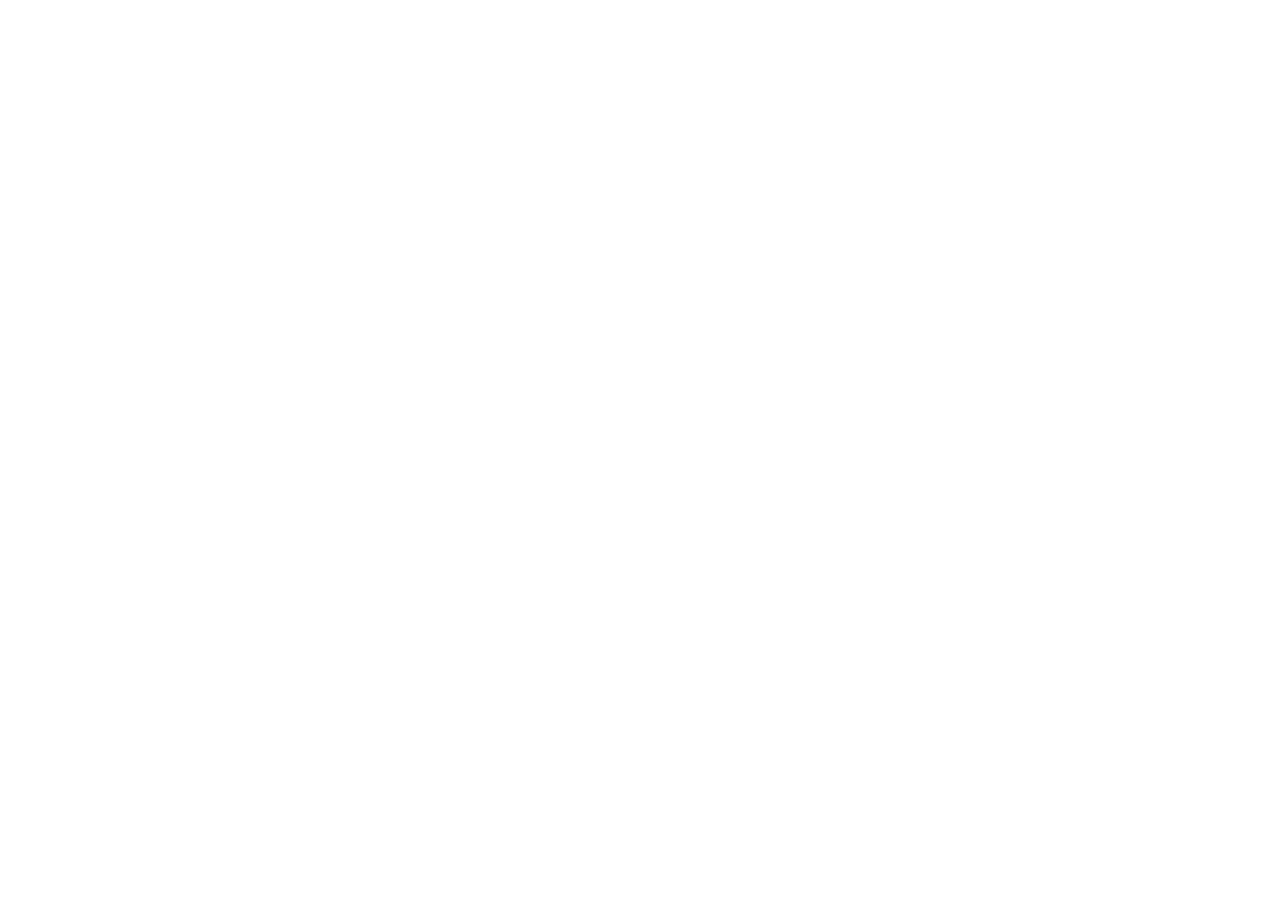
==== index.html @ ffb2d40e "grid-recap folder cloned and boilerplate inserted into index file" ====
<!DOCTYPE html>
<html lang="en">
<head>
    <meta charset="UTF-8">
    <meta name="viewport" content="width=device-width, initial-scale=1.0">
    <title>Grid-Recap</title>
</head>
<body>
    
</body>
</html>
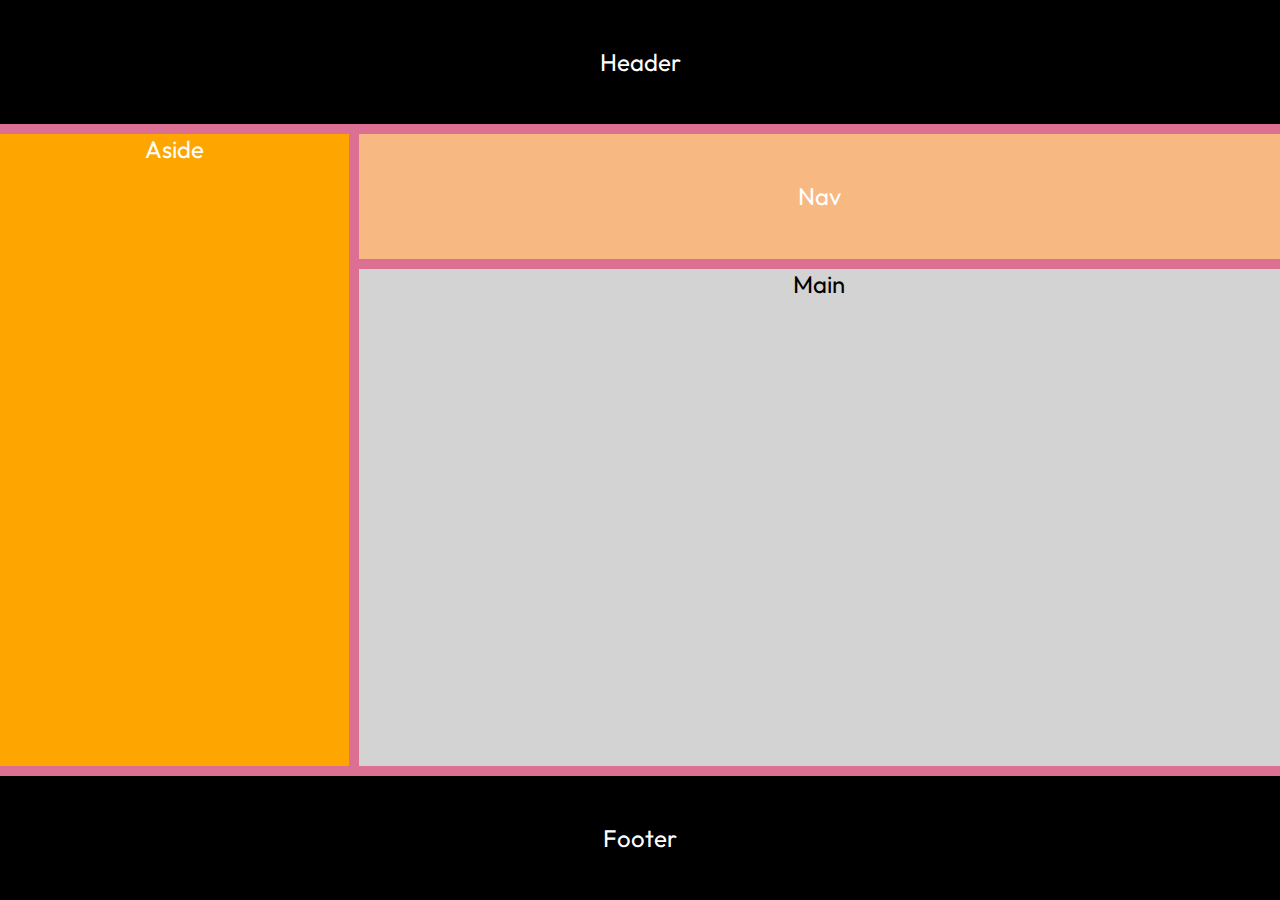
==== commit f61bc507: "Gridbox challenge complete" ====
--- a/index.html
+++ b/index.html
@@ -4,8 +4,13 @@
     <meta charset="UTF-8">
     <meta name="viewport" content="width=device-width, initial-scale=1.0">
     <title>Grid-Recap</title>
+    <link rel="stylesheet" href="./styles.css">
 </head>
 <body>
-    
+    <header>Header</header>
+    <nav>Nav</nav>
+    <main>Main</main>
+    <footer>Footer</footer>
+    <aside>Aside</aside>
 </body>
 </html>--- a/styles.css
+++ b/styles.css
@@ -0,0 +1,124 @@
+@import url('https://fonts.googleapis.com/css2?family=Outfit:wght@100..900&display=swap');
+
+*{
+    margin: 0;
+    padding: 0;
+    box-sizing: border-box;
+}
+
+/* header {
+    height: 7rem;;
+    background-color: lightblue;
+}
+
+nav, main, aside {
+    height: 15rem;
+}
+
+nav{
+    background-color: rgb(235, 148, 148);
+}
+
+main {
+    background-color: rgb(206, 167, 243);
+}
+
+aside {
+    background-color: aquamarine;
+}
+
+@media screen and (min-width: 768px){
+    body{
+        display: grid;
+        grid-template-columns: 1fr 2fr 1fr;
+        grid-template-rows: 15rem 1fr;
+        height: 100vh;
+    }
+
+    header{
+        grid-column-start: 1;
+        grid-column-end: 4;
+    }
+
+    nav, main, aside {
+        height: unset;
+    }
+} */
+
+body {
+    display: grid;
+    grid-template-areas:
+    "header header header header"
+    "nav nav nav nav"
+    "main main main main"
+    "footer footer footer footer"
+    ;
+    gap: 10px;
+    height: 100vh;
+    grid-template-rows: 1fr 1fr 4fr 1fr;
+    background-color: palevioletred;
+    font-family: Outfit;
+    font-size: 1.5rem;
+    text-align: center;
+
+}
+
+header, footer {
+    background-color: black;
+    color: white;
+    display: flex;
+    justify-content: center;
+    align-items: center;
+}
+
+nav {
+    background-color: rgb(247, 184, 130);
+    color: white;
+    display: flex;
+    justify-content: center;
+    align-items: center;
+}
+
+main {
+    background-color: lightgray;
+}
+
+
+header {
+    grid-area: header;
+}
+
+nav {
+    grid-area: nav;
+}
+
+main {
+    grid-area: main;
+}
+
+footer{
+    grid-area: footer;
+}
+
+aside {
+    display: none;
+}
+
+@media screen and (min-width: 768px){
+    body{
+        display: grid;
+        grid-template-areas:
+        "header header header header"
+        "aside nav nav nav"
+        "aside main main main"
+        "footer footer footer footer"
+        ;
+    }
+
+    aside{
+        display: grid;
+        grid-area: aside;
+        background-color: orange;
+        color: white;
+    }
+}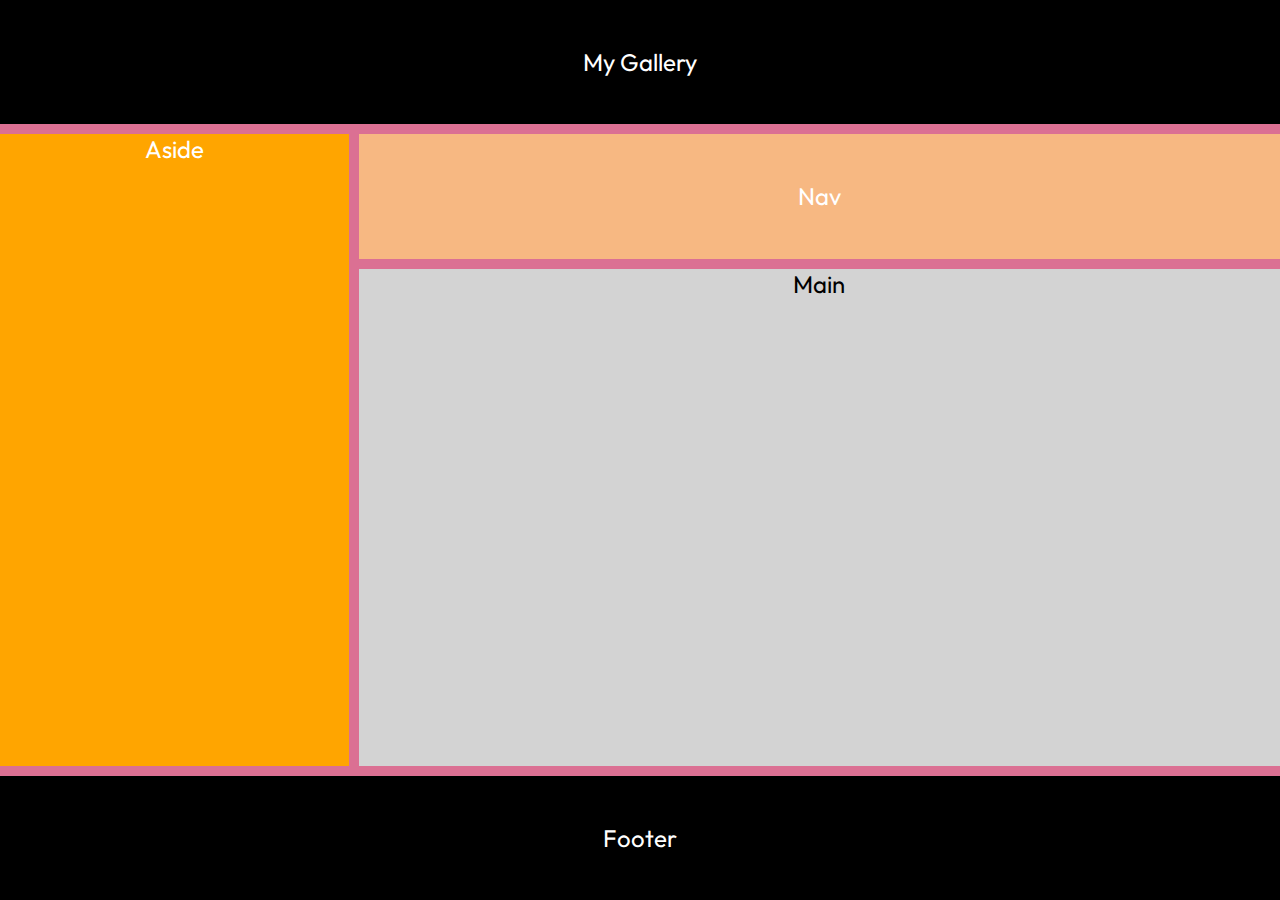
==== commit 98907ad7: "Gridbox extention halfway" ====
--- a/index.html
+++ b/index.html
@@ -7,10 +7,10 @@
     <link rel="stylesheet" href="./styles.css">
 </head>
 <body>
-    <header>Header</header>
+    <header>My Gallery</header>
     <nav>Nav</nav>
     <main>Main</main>
+    <aside>Aside</aside>
     <footer>Footer</footer>
-    <aside>Aside</aside>
 </body>
 </html>--- a/styles.css
+++ b/styles.css
@@ -44,6 +44,7 @@
         height: unset;
     }
 } */
+
 
 body {
     display: grid;
@@ -121,4 +122,6 @@
         background-color: orange;
         color: white;
     }
-}+}
+
+
